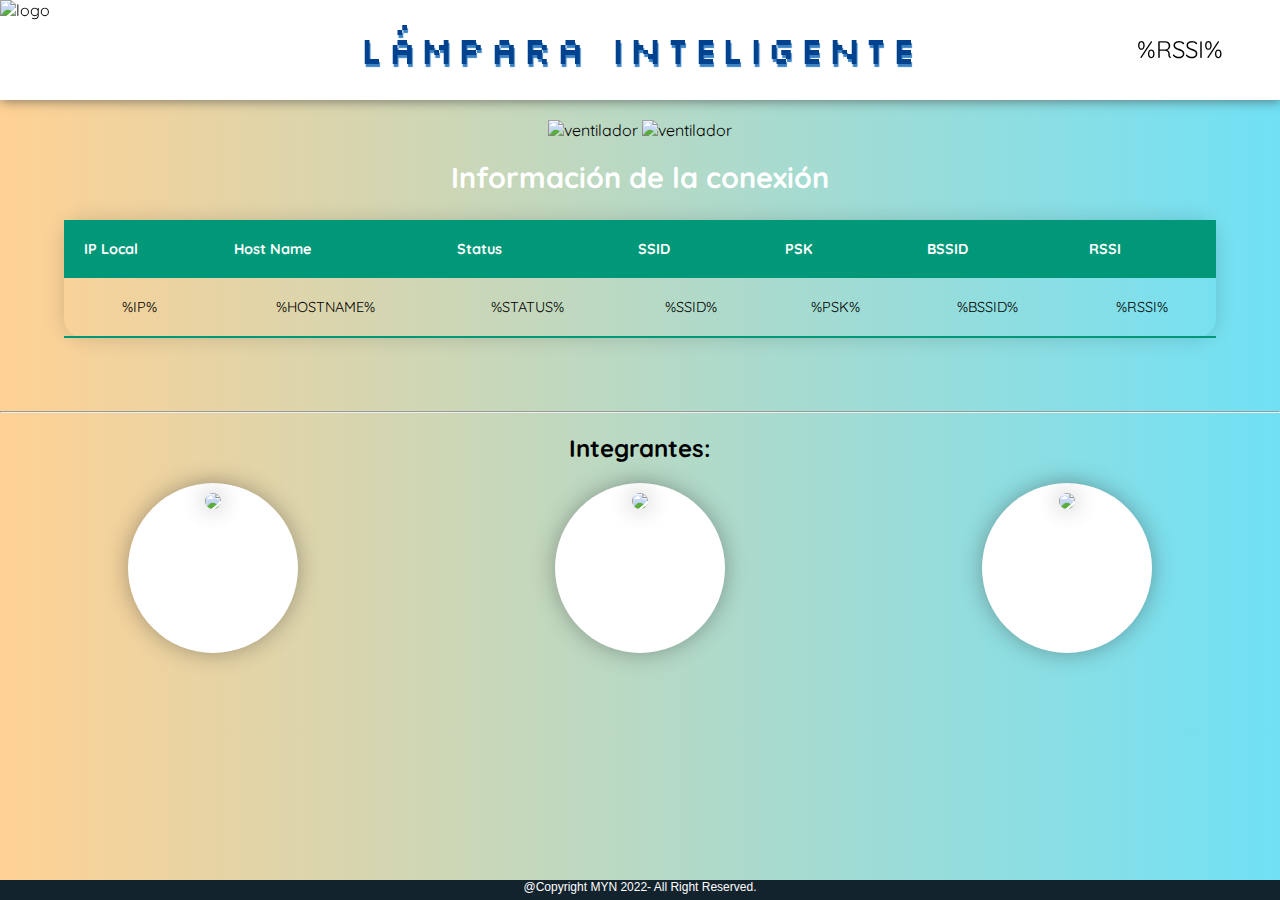
==== Data/index.html @ e90df87d "first commit" ====
<!DOCTYPE html>
<html>
  <head>
    <title>LAB 9 | Lamp</title>
    <meta http-equiv="Content-Type" content="text/html;charset=UTF-8">
    <meta name="viewport" content="width=device-width, initial-scale=1">
    <link rel="icon" type="image/png" href="icon.png">
    <link rel="stylesheet" href="https://use.fontawesome.com/releases/v5.7.2/css/all.css" integrity="sha384-fnmOCqbTlWIlj8LyTjo7mOUStjsKC4pOpQbqyi7RrhN7udi9RwhKkMHpvLbHG9Sr" crossorigin="anonymous">
    <link rel="stylesheet" type="text/css" href="index.css">
  </head>
  <body>
    <!--Titulo y conexión WiFi-->
    <header>
      <img src="https://raw.githubusercontent.com/MicaelaGordillo/IOT_2/main/EjemploST_3/images/logo/myn.png" alt="logo">
      <h1 style="z-index: 100; background-color:white;">LÁMPARA INTELIGENTE</h1>
      <div id="contenedor" style="display: grid;position: absolute; top: 10px;right: 0; width: 200px;">
        <img id="imgPotencia" src="" alt="">
        <p id="valorPotencia">%RSSI%</p>
      </div>
    </header>
    <div style="height: 120px;"></div>

    <!--Contenido-->
    <img src="https://raw.githubusercontent.com/MicaelaGordillo/images_IoT/main/ventilador/ventilador.jpg" alt="ventilador">
    <img src="https://raw.githubusercontent.com/MicaelaGordillo/images_IoT/main/ventilador/fan-gif-27-blue-ventilator.webp" alt="ventilador">

    <!--Tabla de información de la conexión-->
    <div>
        <center>
        <h1>Información de la conexión</h1> 
        <div style='width: 90vw; transition: 1s;' class='ampliacion'>
        <table class="styled-table">
          <thead>
          <tr><th style=' padding: 20px;'>IP Local</th><th style=' padding: 20px; '>Host Name</th><th style=' padding: 20px; '>Status</th><th style=' padding: 20px; '>SSID</th><th style=' padding: 20px; '>PSK</th><th style=' padding: 20px; '>BSSID</th><th style=' padding: 20px; '>RSSI</th></tr>
          </thead>
          <tr>
          <td style='padding: 20px;text-align: center;'class='changecolor'>
            %IP%  
          </td>
          <td style='padding: 20px;text-align: center;'class='changecolor'>
            %HOSTNAME%
          </td>
          <td style='padding: 20px;text-align: center;'class='changecolor'>
            %STATUS%
          </td>
          <td style='padding: 20px;text-align: center;'class='changecolor'>
            %SSID%
          </td>
          <td style='padding: 20px;text-align: center;'class='changecolor'>
            %PSK% 
          </td>
          <td style='padding: 20px;text-align: center;'class='changecolor'>
            %BSSID%  
          </td>
          <td style='padding: 20px;text-align: center;'class='changecolor' id="valorRSSI">
            %RSSI%
          </td> 
          </tr>
        </table>
      </div>
      </center>
    </div>
    <br><br>

    <!--Logo pinguino-->
    <img id="piplup" src="https://raw.githubusercontent.com/MicaelaGordillo/IOT_2/main/EjemploST_3/images/logo/piplup.png" alt="">
    
    <!--Pie de página-->
    <footer>
      @Copyright MYN 2022- All Right Reserved.
    </footer>
    <hr>
    
    <!-- Fotitos de los integrantes y su información -->
    <center><h2>Integrantes:</h2></center>     
    <div style="display: flex;">
        <!-- Yamil -->
        <div class="profile-card yamil" style="margin: 0 auto;">
            <div class="img">
                <img src="https://raw.githubusercontent.com/MicaelaGordillo/IOT_2/main/EjemploST_3/images/fotos/yamilPFP.jpeg">
            </div>
            <div class="caption">
                <h3>Yamil Barrientos</h3>
                <p>Estudiante</p>
            </div>
        </div>
        <!-- Mica -->
        <div class="profile-card mica" style="margin: 0 auto;">
            <div class="img">
                <img src="https://raw.githubusercontent.com/MicaelaGordillo/IOT_2/main/EjemploST_3/images/fotos/micaPFP.jpeg">
            </div>
            <div class="caption">
                <h3>Micaela Gordillo</h3>
                <p>Estudiante</p>
            </div>
        </div>
        <!-- Nao -->
        <div class="profile-card" style="margin: 0 auto;">
            <div class="img">
                <img src="https://raw.githubusercontent.com/MicaelaGordillo/IOT_2/main/EjemploST_3/images/fotos/IMG_20210715_162333.jpg">
            </div>
            <div class="caption">
                <h3>Naomi Tacachira</h3>
                <p>Estudiante</p>
            </div>
        </div>
    </div>
    <!-- Espacios -->
    <br><br><br><br>

    <script src="index.js"></script>
</body>
</html>
---- Data/index.css ----
@import url('https://fonts.googleapis.com/css2?family=Silkscreen:wght@400;700&display=swap');
@import url('https://fonts.googleapis.com/css2?family=Quicksand:wght@300;400;500&display=swap');
*{
  font-family: 'Quicksand', sans-serif;
}

h1 {
  font-size: 1.8rem; 
  color: white;
}
p { 
  font-size: 1.4rem;
}
.topnav { 
  overflow: hidden; 
  background-color: #0A1128;
}

.content { 
  padding: 5%;
}
.card-grid { 
  max-width: 1200px; 
  margin: 0 auto; 
  display: grid; 
  grid-gap: 2rem; 
  grid-template-columns: repeat(auto-fit, minmax(200px, 1fr));
}
.card { 
  background-color: white; 
  box-shadow: 2px 2px 12px 1px rgba(140,140,140,.5);
}
.card-title { 
  font-size: 1.2rem;
  font-weight: bold;
  color: #034078
}

#piplup{
  width: 100px;
  position: fixed;
  bottom: 0;
  left: 0;
  z-index: 100;
}
body{
  margin: 0;
  padding: 0;
  background: #70e1f5;  /* fallback for old browsers */
  background: -webkit-linear-gradient(to right, #ffd194, #70e1f5);  /* Chrome 10-25, Safari 5.1-6 */
  background: linear-gradient(to right, #ffd194, #70e1f5); /* W3C, IE 10+/ Edge, Firefox 16+, Chrome 26+, Opera 12+, Safari 7+ */

  }
header{
  height: 100px;
  background: white;
  box-shadow: 1px 2px 10px rgba(65, 65, 65, 0.555);
  position: fixed;
  width: 100vw;
  top: 0;
  display: flex;
  z-index: 100;
}
header img{
  height: 100%;
  position: absolute;
}
header h1{
  margin: auto auto;
  font-family: 'Silkscreen', cursive;
  font-weight: 400;
  color: #00428E;
  line-height:60px;
    font-size: 38px;
    letter-spacing: .1em;
    text-shadow: 1px 3px 1px #3B82C4;
      
}
footer{
  height: 20px;
  position: fixed;  
  bottom: 0px;  
  width: 100%;  
  background-color: #13232e;  
  color: white;  
  text-align: center; 
  font-family: 'IBM Plex Sans', sans-serif;
  font-size: 12px;
  z-index: 100;
}
html {
  text-align: center;
}

p {
  font-size: 1.5rem;
}
button {
  display: inline-block;
  background-color: #008CBA;
  border: none;
  border-radius: 4px;
  color: white;
  padding: 6px 10px;
  text-decoration: none;
  font-size: 18px;
  margin: 2px;
  cursor: pointer;
}
.units {
  font-size: 1.2rem;
 }
.sensor-labels {
  font-size: 1.5rem;
  vertical-align:middle;
  padding-bottom: 15px;
}
/* Tarjetas */
.caption .social-links a{
  color: #333;
  margin-right: 15px;
  font-size: 21px;
  transition: .6s;
}
.social-links a:hover{
  color: #0c52a1;
}
.caption{
  text-align: center;
  transform: translateY(-110px);
  opacity: 0;
  transition: .6s;
}
.profile-card:hover .caption{
  opacity: 1;
}
.caption h3{
  font-size: 18px;
}
.caption p{
  font-size: 15px;
  color: #0c52a1;
  margin: 2px 0 9px 0;
}
.profile-card:hover .img{
  transform: translateY(-60px);
}

.profile-card:hover img{
  border-radius: 10px;
}
.profile-card .img{
  position: relative;
  width: 100%;
  height: 100%;
  transition: .6s;
  z-index: 99;
}

.img img{
  width: 100%;
  border-radius: 50%;
  box-shadow: 0 0 22px #3336;
  transition: .6s;
}
.profile-card:hover{
  border-radius: 10px;
  height: 200px;
}
.profile-card{
  position: relative;
  width: 150px;
  height: 150px;
  background: #fff;
  padding: 10px;
  border-radius: 50%;
  box-shadow: 0 0 22px #3336;
  transition: .6s;
}

/*Tabla de información*/
table {
  width: 90vw !important;
}
.styled-table {
  border-radius: 20px;
  border-collapse: collapse;
  margin: 25px 0;
  font-size: 0.9em;
  min-width: 400px;
  box-shadow: 0 0 20px rgba(0, 0, 0, 0.15);
}  
.styled-table thead tr {
  background-color: #009879;
  color: #ffffff;
  text-align: left;
    
}
.styled-table th,
.styled-table td {
  padding: 12px 15px;
    
}
.styled-table tbody tr {
  border-bottom: 1px solid #dddddd;
}

.styled-table tbody tr:nth-of-type(even) {
  background-color: #f3f3f3;
}

.styled-table tbody tr:last-of-type {
  border-bottom: 2px solid #009879;
}
.styled-table tbody tr.active-row {
  font-weight: bold;
  color: #009879;
}

/*Reloj digital*/
.clock{
  width: 550px;
  height: 150px;
  margin: 50px auto;
  display: flex;
  align-items: center;
  justify-content: space-between;
}
.clock div{
  position: relative;
  background-color: #ffffff;
  height: 100%;
  width: 150px;
  display: flex;
  align-items: center;
  justify-content: center;
  font-family: 'Open Sans',sans-serif;
  font-size: 60px;
  color: #202020;
  border-radius: 5px;
  box-shadow: 0 15px 30px rgba(0,0,0,0.3);
  letter-spacing: 3px;
}
.clock span{
  font-weight: bolder;
  font-size: 60px;
  color: #ffffff;
}
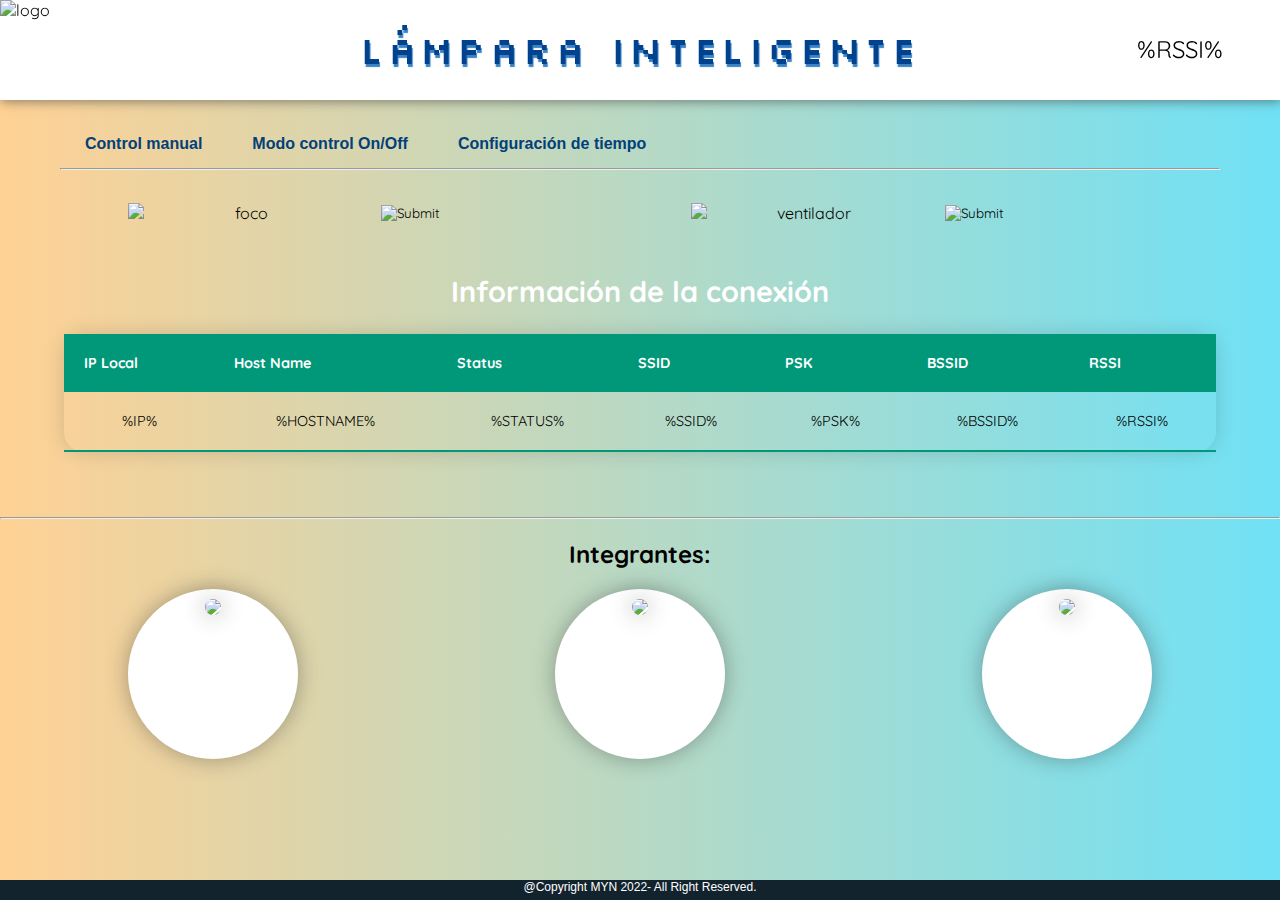
==== commit 089e8750: "Interfaces" ====
--- a/Data/index.html
+++ b/Data/index.html
@@ -20,9 +20,74 @@
     </header>
     <div style="height: 120px;"></div>
 
+    <!--Menú de navegacion-->
+    <div class="menu_superior" style="margin: 0px 60px;">
+        <nav>
+            <ul>
+                <li class="izquierda"><a href="index.html">Control manual</a></li>
+                <li class="izquierda"><a href="serial.html">Modo control On/Off</a></li>
+                <li class="izquierda"><a href="reloj.html">Configuración de tiempo</a></li>
+            </ul>
+        </nav>
+        <hr>
+    </div>
+    <div style="height: 25px;"></div>
+
     <!--Contenido-->
-    <img src="https://raw.githubusercontent.com/MicaelaGordillo/images_IoT/main/ventilador/ventilador.jpg" alt="ventilador">
-    <img src="https://raw.githubusercontent.com/MicaelaGordillo/images_IoT/main/ventilador/fan-gif-27-blue-ventilator.webp" alt="ventilador">
+    <div style="display: grid; grid-template-columns: 45% 45%; gap: 10%; margin: 0px 10vw; margin-bottom: 50px;">
+        <div style="display: flex; justify-content: center; align-items: center;">
+            <img id="imagen-foco" src="https://raw.githubusercontent.com/MicaelaGordillo/images_IoT/main/intensidad_foco/intensidad5.png" alt="foco" width="50%">
+            <input id='switch-foco' type='image' src='http://esploradores.com/Practicas_html/apagar_300x88.png' style='display:block; margin:auto' width='40%' onclick="cambiarIconosFoco('estado-foco', 'imagen-foco', 'switch-foco', 'FocoEstado')">
+            <input type="range" style='display: none;' id="estado-foco" name="estado-foco" value=0>
+        </div>
+        <div style="display: flex; justify-content: center; align-items: center;">
+            <img id="imagen-ventilador" src="https://raw.githubusercontent.com/MicaelaGordillo/images_IoT/main/ventilador/ventilador.jpg" alt="ventilador" width="50%">
+            <input id='switch-ventilador' type='image' src='http://esploradores.com/Practicas_html/apagar_300x88.png' style='display:block; margin:auto' width='40%' onclick="cambiarIconosVentilador('estado-ventilador', 'imagen-ventilador', 'switch-ventilador', 'VentiladorEstado')">
+            <input type="range" style='display: none;' id="estado-ventilador" name="estado-ventilador" value=0>
+        </div>
+    </div>
+    <script>
+        /*Funcion que permite cambiar los iconos del foco*/
+        function cambiarIconosFoco(idValor, idImagen, idSwitch, ruta){
+            if (document.getElementById(idValor).value == 0){
+                document.getElementById(idImagen).src = 'https://raw.githubusercontent.com/MicaelaGordillo/images_IoT/main/intensidad_foco/intensidad1.png';
+                document.getElementById(idValor).value = 1;
+                document.getElementById(idSwitch).src ='http://esploradores.com/Practicas_html/encender_300x88.png';
+            } else {
+                document.getElementById(idImagen).src = 'https://raw.githubusercontent.com/MicaelaGordillo/images_IoT/main/intensidad_foco/intensidad5.png';
+                document.getElementById(idValor).value = 0;
+                document.getElementById(idSwitch).src ='http://esploradores.com/Practicas_html/apagar_300x88.png';
+            }
+            var xhttpCambio = new XMLHttpRequest();
+            xhttpCambio.onreadystatechange = function() {
+                if (this.readyState == 4 && this.status == 200) {
+                console.log("todo bien");
+                }
+            };
+            xhttpCambio.open("GET", "/"+ruta+document.getElementById(idValor).value, true);
+            xhttpCambio.send();
+        }
+        /*Funcion que permite cambiar los iconos del ventilador*/
+        function cambiarIconosVentilador(idValor, idImagen, idSwitch, ruta){
+            if (document.getElementById(idValor).value == 0){
+                document.getElementById(idImagen).src = 'https://raw.githubusercontent.com/MicaelaGordillo/images_IoT/main/ventilador/fan-gif-27-blue-ventilator.webp';
+                document.getElementById(idValor).value = 1;
+                document.getElementById(idSwitch).src ='http://esploradores.com/Practicas_html/encender_300x88.png';
+            } else {
+                document.getElementById(idImagen).src = 'https://raw.githubusercontent.com/MicaelaGordillo/images_IoT/main/ventilador/ventilador.jpg';
+                document.getElementById(idValor).value = 0;
+                document.getElementById(idSwitch).src ='http://esploradores.com/Practicas_html/apagar_300x88.png';
+            }
+            var xhttpCambio = new XMLHttpRequest();
+            xhttpCambio.onreadystatechange = function() {
+                if (this.readyState == 4 && this.status == 200) {
+                console.log("todo bien");
+                }
+            };
+            xhttpCambio.open("GET", "/"+ruta+document.getElementById(idValor).value, true);
+            xhttpCambio.send();
+        }
+    </script>
 
     <!--Tabla de información de la conexión-->
     <div>
@@ -107,7 +172,33 @@
     </div>
     <!-- Espacios -->
     <br><br><br><br>
-
-    <script src="index.js"></script>
+    <script>
+        /*Función para cambiar la imagen en base a la conexión WiFi*/
+        function actualizarPotencia(){
+            var valor = parseInt(document.getElementById("valorPotencia").innerText);
+            if (valor >= (-40)) {
+                document.getElementById("imgPotencia").src = "https://raw.githubusercontent.com/MicaelaGordillo/images_IoT/main/intensidad_wifi/wifi4.png";
+            } else if (valor <(-40) && valor >= (-50)) {
+                document.getElementById("imgPotencia").src = "https://raw.githubusercontent.com/MicaelaGordillo/images_IoT/main/intensidad_wifi/wifi3.png";
+            } else if (valor < (-50) && valor >= (-60)){
+                document.getElementById("imgPotencia").src = "https://raw.githubusercontent.com/MicaelaGordillo/images_IoT/main/intensidad_wifi/wifi2.png";
+            } else if (valor < (-60)){
+                document.getElementById("imgPotencia").src = "https://raw.githubusercontent.com/MicaelaGordillo/images_IoT/main/intensidad_wifi/wifi1.png";
+            }
+        }
+        /*Función para pedir el valor de la conexión WiFi - cada 10 segundos*/
+        setInterval(function ( ) {
+            var xhttp = new XMLHttpRequest();
+            xhttp.onreadystatechange = function() {
+                if (this.readyState == 4 && this.status == 200) {
+                    document.getElementById("valorPotencia").innerText = this.responseText;
+                    document.getElementById("valorRSSI").innerText = this.responseText;
+                    actualizarPotencia();
+                }
+            };
+            xhttp.open("GET", "/RSSI", true);
+            xhttp.send();
+        }, 10000);
+    </script>
 </body>
 </html>--- a/Data/index.css
+++ b/Data/index.css
@@ -217,6 +217,39 @@
   color: #009879;
 }
 
+/*--------------------------------------------------------------------------------------------------*/
+/*Menu superior*/
+.menu_superior {
+    display: block;
+}
+.menu_superior ul {
+    list-style: none;
+    overflow: hidden;
+    margin: 0 !important;
+    padding-left: 0;
+}
+.menu_superior ul li a {
+    display: block;
+    padding-top: 15px;
+    padding-left: 25px;
+    padding-right: 25px;
+    padding-bottom: 15px;
+    color: #034078;
+    font-family: 'Roboto', sans-serif;
+    font-weight: bold;
+    text-decoration: none;
+}
+.izquierda{
+    float: left; 
+}
+.menu_superior ul li a:hover, .open:hover {
+    background: #034078;
+    color: white;
+}
+hr {
+    margin-top: 0;
+}
+/*--------------------------------------------------------------------------------------------------*/
 /*Reloj digital*/
 .clock{
   width: 550px;
